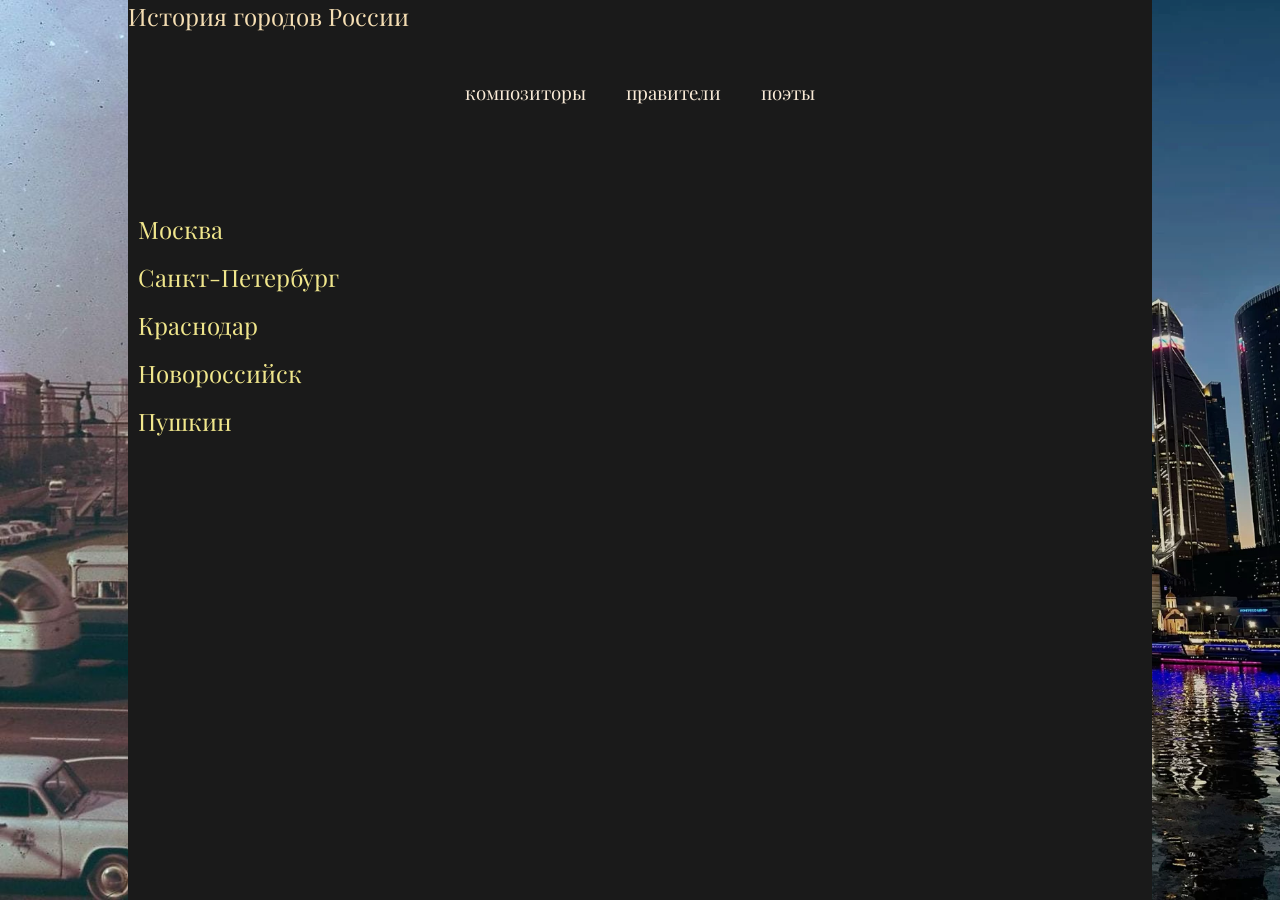
==== index.html @ 348c97ed "Rename index1.html to index.html" ====
﻿<!DOCTYPE html>

<html lang="ru" xmlns="http://www.w3.org/1999/xhtml">
<head>
    <meta charset="utf-8" />
    <title>Истории городов России</title>
    <link rel="stylesheet" href="style.css" />
    <link rel="preconnect" href="https://fonts.googleapis.com">
    <link rel="preconnect" href="https://fonts.gstatic.com" crossorigin>
    <link href="https://fonts.googleapis.com/css2?family=Playfair+Display:ital,wght@0,400..900;1,400..900&family=Ruslan+Display&display=swap" rel="stylesheet">
</head>
<body>
    <div class="citi_after"></div>
    <div class="siti_now"></div>


    <div class="main">
        <div class="site-header">
            <div class="name-site">
                <h1>История городов России</h1>
            </div>
        </div>
        <div class="great-people">
            <div class="menu-item" one-click="">
                <h3>композиторы</h3>
                <span class="dropdown-content">
                    <a href="#" class="menu-btn">XVII века</a>
                    <a href="#" class="menu-btn">XVIII века</a>
                    <a href="#" class="menu-btn">XIX века</a>
                    <a href="#" class="menu-btn">XX века</a>
                </span>
            </div>


            <div class="menu-item">
                <h3>правители</h3>
                <span class="dropdown-content">
                    <a href="#" class="menu-btn">Древнерусское государство и княжества</a>
                    <a href="#" class="menu-btn">Русское царство</a>
                    <a href="#" class="menu-btn">Российская империя</a>
                    <a href="#" class="menu-btn">СССР</a>
                    <a href="#" class="menu-btn">Российская Федерация</a>
                </span>
            </div>


            <div class="menu-item">
                <h3>поэты</h3>
                <span class="dropdown-content">
                    <a href="#" class="menu-btn">Поэты XVIII века</a>
                    <a href="#" class="menu-btn">Поэты XIX века</a>
                    <a href="#" class="menu-btn">Поэты XX века</a>
                </span>
            </div>
        </div>


        <div class="text-main1">
            <h2><a href="moscow\moscow.html">Москва</a></h2>
            <h2><a href="Saint_Peterburg/Saint_Peterburg.html">Санкт-Петербург</a></h2>
            <h2><a href="Krasnodar/Krasnodar.html">Краснодар</a></h2>
            <h2><a href="#">Новороссийск</a></h2>

            <div class="hidden-search-dase">
                <div class="search-item"><a href="#"><h2>Пушкин</h2></a></div>
            </div>

        </div>
    </div>  
</body>
</html>
---- style.css ----
*{
    margin: 0;
    padding: 0;
}
.site-header {
    position: absolute;
    top: 0%;
    left: 10%;
    z-index: 10;
}
.main {
    margin: 0 auto;
    width: 80%;
    height: 100vh;
    background-position: center;
    background-color: #1a1a1a;
}
h1, h2, h3, a {
    font-family: "Playfair Display", serif;
    font-optical-sizing: auto;
    font-weight: normal;
    font-style: normal;
}

.great-people {
    color: antiquewhite;
    display:flex;
    justify-content: center;
    gap: 40px;
    padding-top: 80px;
}

.top-bar{
    display: flex;
    justify-content: space-between;
    align-items: center;
    padding: 20px 40px;
    position: relative;
}

.name-site {
    color: wheat;
    margin: 0;
    font-size: 12px;
    text-align: left;
}
.search-box{
    display: flex;
    gap: 10px;
}

.search-box input{
    background;
}

h1 {
    margin: 0;
    padding: 0;

}

    .text-main1 {
        position: relative;
        text-align: left;
        top: 90px;
        padding: 10px;
        line-height: 2.0;
    }

        .text-main1 a {
            text-decoration: none;
            color: #f0e68c;
            display: inline;
            transition: 0.3s;
        }

            .text-main1 a:hover {
                color: #d4af37;
                transform: translateY(-3px);
            }

            .text-main1 a:active {
                transform: scale(0.9);
            }

    .menu-item {
        position: relative;
        display: inline-block;
    }

    .dropdown-content {
        opacity: 0;
        visibility: hidden;
        position: absolute;
        background-color: #1a1a1a;
        min-width: 160px;
        border: 1px solid #d4af37;
        z-index: 10;
        top: 100%;
        left: 0;
        transition: 0.5s;
    }

        .dropdown-content a {
            color: #f0e68c;
            padding: 12px 16px;
            text-decoration: none;
            display: block;
            font-family: 'Ruslan Display', serif;
            font-size: 14px;
        }

            .dropdown-content a:hover {
                background-color: #d4af37;
                color: black;
            }

    .menu-item:hover .dropdown-content {
        opacity: 1;
        visibility: visible;
    }

    .citi_after {
        background-image: url(citi_after.jpg);
        background-position: left;
        position: absolute;
        background-repeat: no-repeat;
        background-size: cover;
        top: 0;
        left: 0;
        width: 17%;
        height: 100vh;
        z-index: -1;
    }

    .siti_now {
        background-image: url(siti_now.jpg);
        background-position: right;
        background-repeat: no-repeat;
        background-size: cover;
        position: absolute;
        top: 0;
        right: 0;
        width: 17%;
        height: 100vh;
        z-index: -1;
    }

    @media (max-width: 768px) {
        .great-people {
            flex-direction: column;
            align-items: center;
        }

        .dropdown-content {
            position: relative;
            top: 0;
            width: 100%;
        }

        .main {
            background-attachment: scroll;
            background-size: cover;
            min-height: 100vh;
            background-position: center;
        }
    }
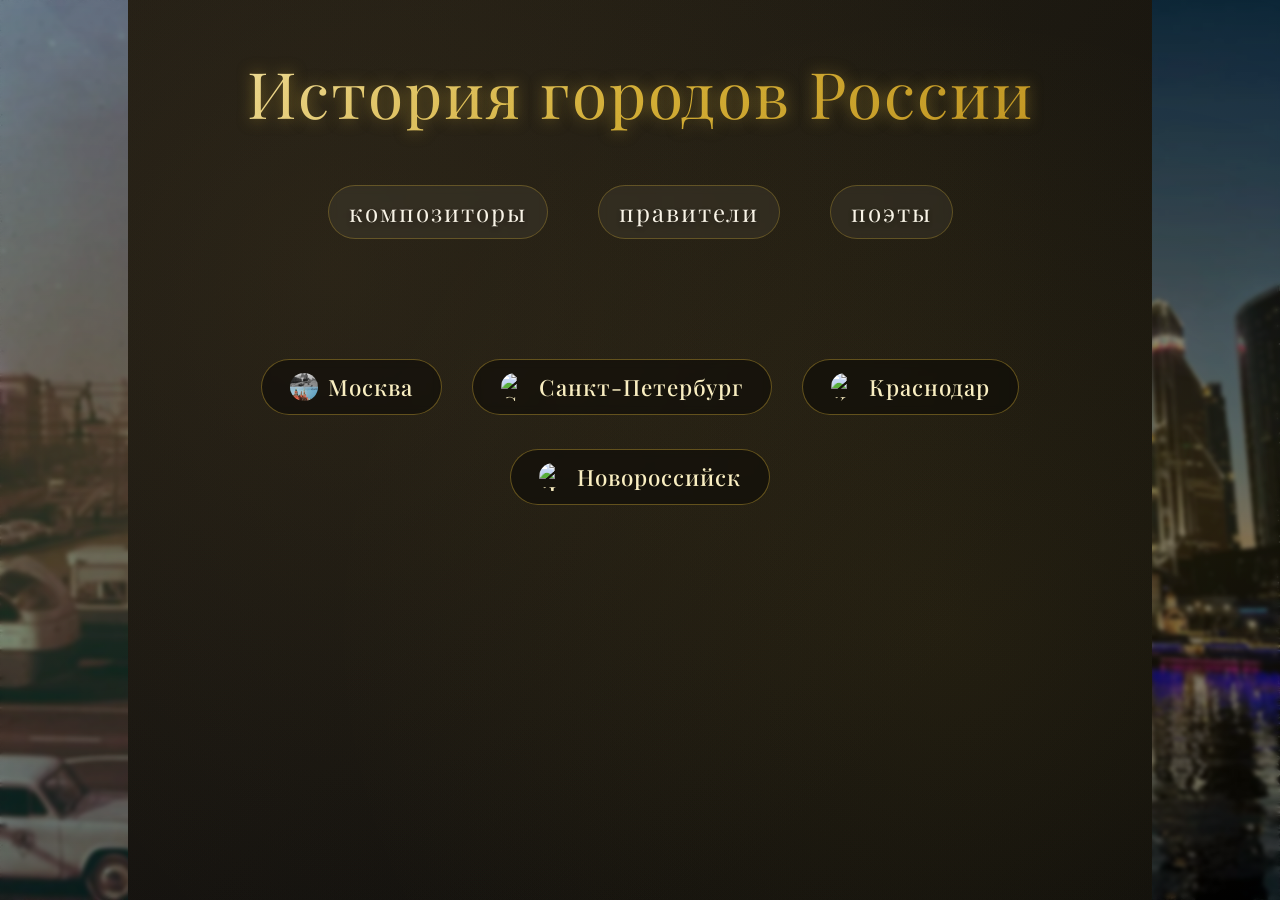
==== commit 00402ece: "Add files via upload" ====
--- a/index.html
+++ b/index.html
@@ -21,7 +21,7 @@
             </div>
         </div>
         <div class="great-people">
-            <div class="menu-item" one-click="">
+            <div class="menu-item">
                 <h3>композиторы</h3>
                 <span class="dropdown-content">
                     <a href="#" class="menu-btn">XVII века</a>
@@ -56,16 +56,28 @@
 
 
         <div class="text-main1">
-            <h2><a href="moscow\moscow.html">Москва</a></h2>
-            <h2><a href="Saint_Peterburg/Saint_Peterburg.html">Санкт-Петербург</a></h2>
-            <h2><a href="Krasnodar/Krasnodar.html">Краснодар</a></h2>
-            <h2><a href="#">Новороссийск</a></h2>
-
-            <div class="hidden-search-dase">
-                <div class="search-item"><a href="#"><h2>Пушкин</h2></a></div>
-            </div>
+            <h2><a href="moscow/moscow.html" class="city-link"> 
+                <img src="moskou.jpg" alt="Москва" class="city-icon">
+                Москва
+                </a>
+            </h2>
+            <h2><a href="Saint_Peterburg/Saint_Peterburg.html" class="city-link">
+                <img src="Poster_Saint_Peterburg.jpg" alt="Санкт-Петербург" class="city-icon">
+                Санкт-Петербург
+                </a>
+            </h2>
+            <h2><a href="Krasnodar/Krasnodar.html" class="city-link">
+                <img src="#" alt="Краснодар" class="city-icon">
+                Краснодар
+                </a>
+            </h2>
+            <h2><a href="#" class="city-link">
+                <img src="#" alt="Новороссийск" class="city-icon">
+                Новороссийск
+                </a>
+            </h2>
 
         </div>
     </div>  
 </body>
-</html>
+</html>
--- a/style.css
+++ b/style.css
@@ -1,20 +1,48 @@
-*{
+* {
     margin: 0;
     padding: 0;
 }
-.site-header {
-    position: absolute;
-    top: 0%;
-    left: 10%;
-    z-index: 10;
-}
+
 .main {
     margin: 0 auto;
     width: 80%;
     height: 100vh;
-    background-position: center;
-    background-color: #1a1a1a;
-}
+    position: relative;
+    background: radial-gradient(circle at 20% 30%, rgba(60, 50, 30, 0.4), transparent 70%), radial-gradient(circle at 80% 70%, rgba(212,175,55,0.08), transparent 60%), linear-gradient(135deg, #1e1a14, #0a0a0a);
+}
+
+    .main::before {
+        content: "";
+        position: absolute;
+        top: 0;
+        left: 0;
+        width: 100%;
+        height: 100%;
+        background: radial-gradient(circle at 80% 20%, rgba(212,175,55,0.05), transparent);
+        pointer-events: none;
+    }
+
+.menu-item h3 {
+    cursor: pointer;
+    font-size: 1.5rem;
+    letter-spacing: 2px;
+    padding: 10px 20px;
+    background: rgba(255, 255, 255, 0.05);
+    backdrop-filter: blur(4px);
+    border-radius: 40px;
+    transition: all 0.3s ease;
+    border: 1px solid rgba(212, 175, 55, 0.3);
+    color: #f8f3e6;
+    text-shadow: 0 2px 5px rgba(0,0,0,0.3);
+}
+
+    .menu-item h3:hover {
+        background: rgba(212, 175, 55, 0.2);
+        border-color: #d4af37;
+        transform: translateY(-3px);
+        box-shadow: 0 10px 20px rgba(0,0,0,0.2);
+    }
+
 h1, h2, h3, a {
     font-family: "Playfair Display", serif;
     font-optical-sizing: auto;
@@ -24,144 +52,303 @@
 
 .great-people {
     color: antiquewhite;
-    display:flex;
+    display: flex;
     justify-content: center;
-    gap: 40px;
-    padding-top: 80px;
-}
-
-.top-bar{
+    gap: 50px;
+    padding-top: 20px;
+    flex-wrap: wrap;
+}
+
+.site-header {
+    text-align: center;
+    padding: 50px 0 30px;
+}
+
+.name-site h1 {
+    margin: 0;
+    letter-spacing: 2px;
+    font-size: 4rem;
+    background: linear-gradient(135deg, #f9eec1, #d4af37, #b88a1a);
+    -webkit-background-clip: text;
+    background-clip: text;
+    color: transparent;
+    text-shadow: 0 0 15px rgba(212,175,55,0.5);
+    animation: fadeInDown 1s ease-out;
+}
+
+@keyframes fadeInDown {
+    from {
+        opacity: 0;
+        transform: translateY(-40px);
+    }
+
+    to {
+        opacity: 1;
+        transform: translateY(0);
+    }
+}
+
+.text-main1 {
     display: flex;
-    justify-content: space-between;
-    align-items: center;
-    padding: 20px 40px;
+    flex-wrap: wrap;
+    justify-content: center;
+    gap: 30px;
+    margin-top: 120px;
+}
+
+    .text-main1 h2 {
+        margin: 0;
+    }
+
+    .text-main1 a {
+        display: inline-flex;
+        align-items: center;
+        gap: 10px;
+        padding: 12px 28px;
+        background: rgba(0,0,0,0.4);
+        backdrop-filter: blur(4px);
+        border-radius: 50px;
+        font-size: 1.4rem;
+        font-weight: 500;
+        text-decoration: none;
+        color: #f9eec1;
+        border: 1px solid rgba(212, 175, 55, 0.4);
+        transition: all 0.25s ease;
+        letter-spacing: 1px;
+    }
+
+        .text-main1 a:hover {
+            background: #d4af37;
+            color: #1a1a1a;
+            border-color: #d4af37;
+            transform: scale(1.05);
+            box-shadow: 0 8px 20px rgba(0,0,0,0.3);
+        }
+
+        .text-main1 a:active {
+            transform: scale(0.9);
+        }
+
+        /* Для ссылок без картинок — добавим иконку 🏛️ (удали, если не надо) */
+        .text-main1 a:not(:has(img))::before {
+            content: "🏛️ ";
+            opacity: 0.7;
+        }
+
+.city-icon {
+    width: 28px;
+    height: 28px;
+    border-radius: 50%;
+    object-fit: cover;
+}
+
+.menu-item {
     position: relative;
-}
-
-.name-site {
-    color: wheat;
-    margin: 0;
-    font-size: 12px;
-    text-align: left;
-}
-.search-box{
-    display: flex;
-    gap: 10px;
-}
-
-.search-box input{
-    background;
-}
-
-h1 {
-    margin: 0;
-    padding: 0;
-
-}
+    display: inline-block;
+    text-align: center;
+    z-index: 10;
+}
+
+.dropdown-content {
+    opacity: 0;
+    visibility: hidden;
+    position: absolute;
+    top: 120%;
+    left: 0;
+    background: rgba(26, 26, 26, 0.9);
+    backdrop-filter: blur(12px);
+    border-radius: 20px;
+    border: 1px solid rgba(212, 175, 55, 0.5);
+    min-width: 220px;
+    padding: 12px 0;
+    transition: all 0.3s cubic-bezier(0.2, 0.9, 0.4, 1.1);
+    transform: translateY(10px);
+    box-shadow: 0 15px 30px rgba(0,0,0,0.3);
+    z-index: 20;
+}
+
+    .dropdown-content a {
+        color: #f0e68c;
+        padding: 10px 24px;
+        text-decoration: none;
+        display: block;
+        font-family: 'Playfair Display', serif;
+        font-size: 1rem;
+        transition: 0.2s;
+    }
+
+        .dropdown-content a:hover {
+            background: linear-gradient(90deg, #d4af37, #f0e68c);
+            color: #1a1a1a;
+            padding-left: 32px;
+        }
+
+.menu-item:hover .dropdown-content {
+    opacity: 1;
+    visibility: visible;
+    transform: translateY(0);
+}
+
+/* Боковые картинки — с правильным порядком слоёв */
+.citi_after {
+    background-image: url(citi_after.jpg);
+    background-position: left;
+    position: absolute;
+    background-repeat: no-repeat;
+    background-size: cover;
+    top: 0;
+    left: 0;
+    width: 17%;
+    height: 100vh;
+    z-index: -1;
+}
+
+    .citi_after::before {
+        content: "";
+        position: absolute;
+        top: 0;
+        left: 0;
+        width: 100%;
+        height: 100%;
+        background: rgba(0, 0, 0, 0.4);
+        backdrop-filter: blur(2px);
+        pointer-events: none;
+    }
+
+    .citi_after::after {
+        content: "";
+        position: absolute;
+        top: 0;
+        left: 0;
+        width: 100%;
+        height: 100%;
+        background: radial-gradient(circle at 30% 50%, rgba(212,175,55,0.15), transparent);
+        pointer-events: none;
+    }
+
+.siti_now {
+    background-image: url(siti_now.jpg);
+    background-position: right;
+    background-repeat: no-repeat;
+    background-size: cover;
+    position: absolute;
+    top: 0;
+    right: 0;
+    width: 17%;
+    height: 100vh;
+    z-index: -1;
+}
+
+    .siti_now::before {
+        content: "";
+        position: absolute;
+        top: 0;
+        left: 0;
+        width: 100%;
+        height: 100%;
+        background: rgba(0, 0, 0, 0.4);
+        backdrop-filter: blur(2px);
+        pointer-events: none;
+    }
+
+    .siti_now::after {
+        content: "";
+        position: absolute;
+        top: 0;
+        left: 0;
+        width: 100%;
+        height: 100%;
+        background: radial-gradient(circle at 30% 50%, rgba(212,175,55,0.15), transparent);
+        pointer-events: none;
+    }
+
+/* Анимация появления элементов */
+.great-people > *,
+.text-main1 a {
+    animation: fadeSlideUp 0.5s ease forwards;
+    opacity: 0;
+}
+
+    .great-people > *:nth-child(1) {
+        animation-delay: 0.1s;
+    }
+
+    .great-people > *:nth-child(2) {
+        animation-delay: 0.2s;
+    }
+
+    .great-people > *:nth-child(3) {
+        animation-delay: 0.3s;
+    }
+
+    .text-main1 a:nth-child(1) {
+        animation-delay: 0.4s;
+    }
+
+    .text-main1 a:nth-child(2) {
+        animation-delay: 0.5s;
+    }
+
+    .text-main1 a:nth-child(3) {
+        animation-delay: 0.6s;
+    }
+
+    .text-main1 a:nth-child(4) {
+        animation-delay: 0.7s;
+    }
+
+@keyframes fadeSlideUp {
+    from {
+        opacity: 0;
+        transform: translateY(20px);
+    }
+
+    to {
+        opacity: 1;
+        transform: translateY(0);
+    }
+}
+
+/* Мобильная адаптация (исправлено дублирование) */
+@media (max-width: 768px) {
+    .great-people {
+        flex-direction: column;
+        align-items: stretch;
+        gap: 20px;
+        padding: 20px;
+    }
+
+    .menu-item h3 {
+        text-align: center;
+        width: 100%;
+    }
+
+    .dropdown-content {
+        position: static;
+        transform: none;
+        opacity: 0;
+        margin-top: 10px;
+        width: 100%;
+        border-radius: 28px;
+    }
+
+    .menu-item:hover .dropdown-content {
+        transform: none;
+    }
 
     .text-main1 {
-        position: relative;
-        text-align: left;
-        top: 90px;
-        padding: 10px;
-        line-height: 2.0;
+        flex-direction: column;
+        align-items: center;
+        gap: 15px;
     }
 
         .text-main1 a {
-            text-decoration: none;
-            color: #f0e68c;
-            display: inline;
-            transition: 0.3s;
-        }
-
-            .text-main1 a:hover {
-                color: #d4af37;
-                transform: translateY(-3px);
-            }
-
-            .text-main1 a:active {
-                transform: scale(0.9);
-            }
-
-    .menu-item {
-        position: relative;
-        display: inline-block;
-    }
-
-    .dropdown-content {
-        opacity: 0;
-        visibility: hidden;
-        position: absolute;
-        background-color: #1a1a1a;
-        min-width: 160px;
-        border: 1px solid #d4af37;
-        z-index: 10;
-        top: 100%;
-        left: 0;
-        transition: 0.5s;
-    }
-
-        .dropdown-content a {
-            color: #f0e68c;
-            padding: 12px 16px;
-            text-decoration: none;
-            display: block;
-            font-family: 'Ruslan Display', serif;
-            font-size: 14px;
-        }
-
-            .dropdown-content a:hover {
-                background-color: #d4af37;
-                color: black;
-            }
-
-    .menu-item:hover .dropdown-content {
-        opacity: 1;
-        visibility: visible;
-    }
-
-    .citi_after {
-        background-image: url(citi_after.jpg);
-        background-position: left;
-        position: absolute;
-        background-repeat: no-repeat;
-        background-size: cover;
-        top: 0;
-        left: 0;
-        width: 17%;
-        height: 100vh;
-        z-index: -1;
-    }
-
-    .siti_now {
-        background-image: url(siti_now.jpg);
-        background-position: right;
-        background-repeat: no-repeat;
-        background-size: cover;
-        position: absolute;
-        top: 0;
-        right: 0;
-        width: 17%;
-        height: 100vh;
-        z-index: -1;
-    }
-
-    @media (max-width: 768px) {
-        .great-people {
-            flex-direction: column;
-            align-items: center;
-        }
-
-        .dropdown-content {
-            position: relative;
-            top: 0;
-            width: 100%;
-        }
-
-        .main {
-            background-attachment: scroll;
-            background-size: cover;
-            min-height: 100vh;
-            background-position: center;
-        }
-    }+            width: 80%;
+            text-align: center;
+            justify-content: center;
+        }
+
+    .citi_after, .siti_now {
+        width: 12%; /* на мобильных картинки уже, чтобы не мешать */
+    }
+}
